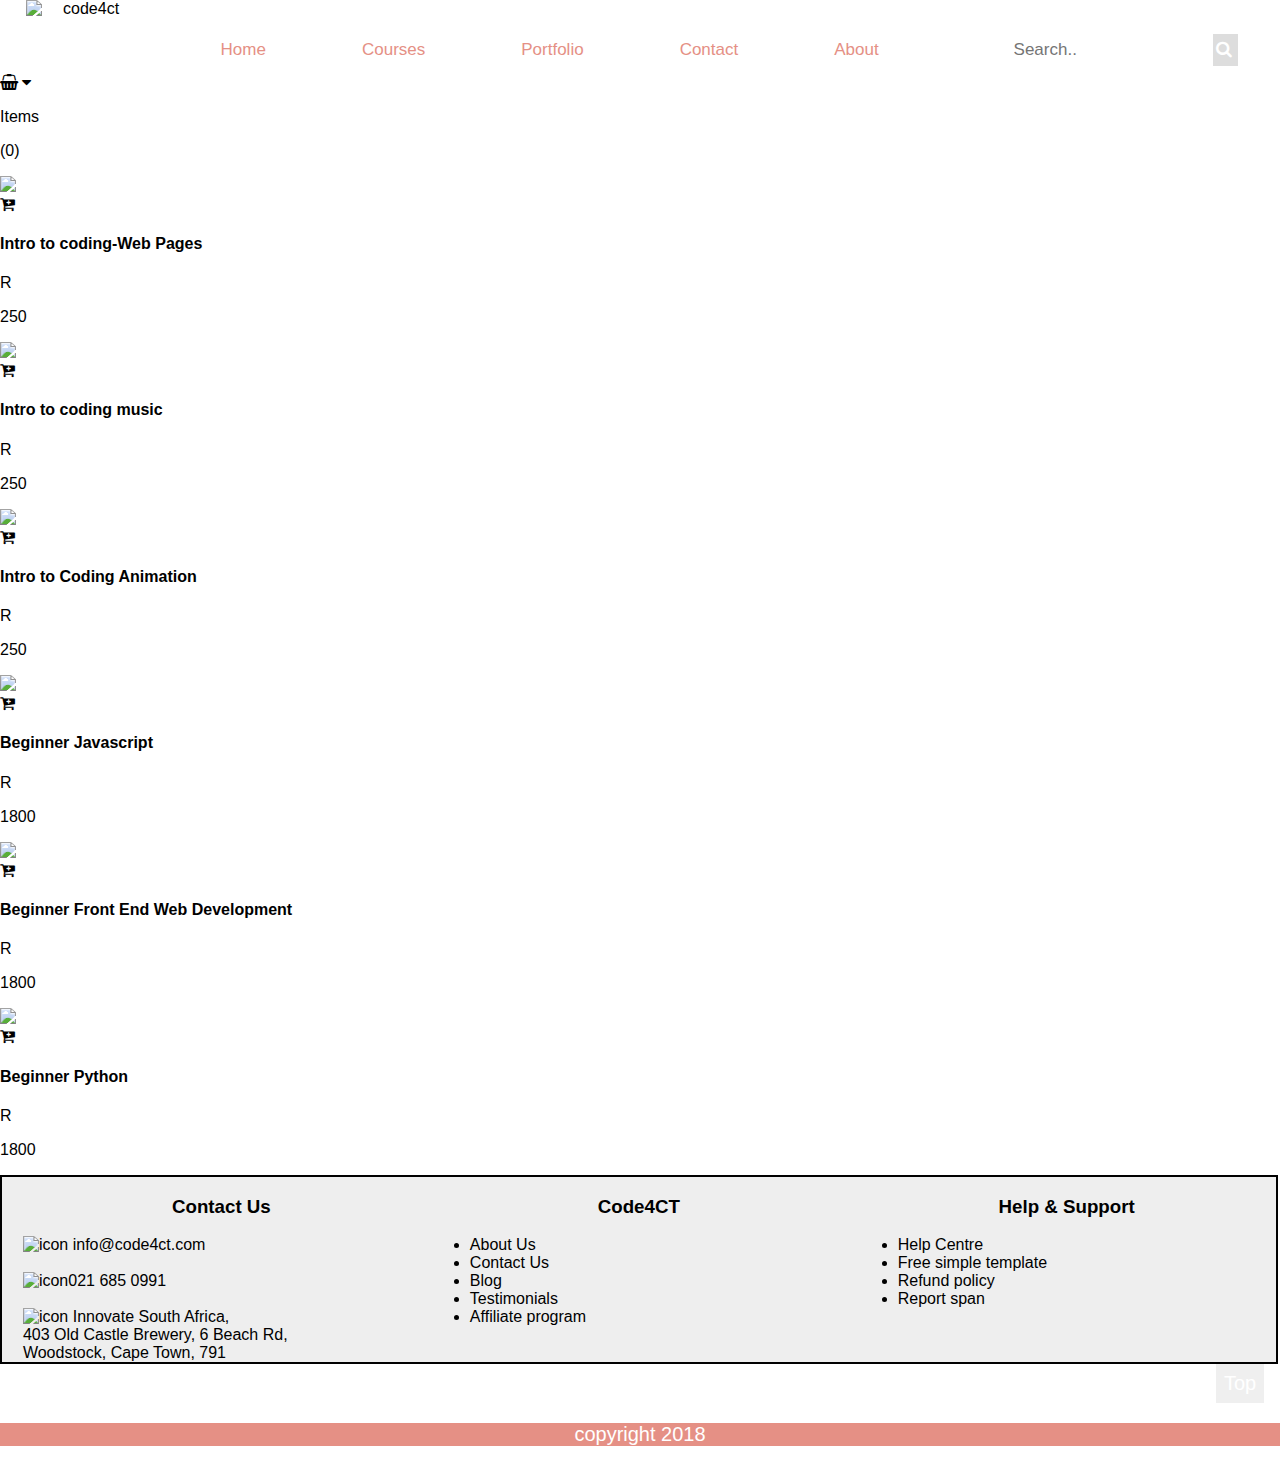
==== courses.html @ 32754f06 "final project" ====
<!DOCTYPE html>
<html lang="en">
<head>
    <meta charset="UTF-8">
    <meta name="viewport" content="width=device-width, initial-scale=1.0">
    <meta http-equiv="X-UA-Compatible" content="ie=edge">
    <title>Courses</title>
    <link rel="stylesheet" href="https://cdnjs.cloudflare.com/ajax/libs/font-awesome/4.7.0/css/font-awesome.min.css">
    <link rel="stylesheet" href="https://cdnjs.cloudflare.com/ajax/libs/font-awesome/4.7.0/css/font-awesome.min.css">
    <link rel="stylesheet" href="https://stackpath.bootstrapcdn.com/font-awesome/4.7.0/css/font-awesome.min.css">
    <link rel="stylesheet" href="css/style.css">
    <link rel="stylesheet" href="courses.css">
</head>
<body>
    <nav class="topnav" id="myTopnav">
        <img src="http://code4ct.com/wp-content/uploads/2016/06/code4ct-logo-1.jpg" alt="code4ct" class="header_logo">
        <a href="index.html">Home</a>
        <a href="courses.html">Courses</a>
        <a href="portfolio.html">Portfolio</a>
        <a href="contact.html">Contact</a>
        <a href="about.html">About</a>
        <a href="javascript:void(0);" class="icon" onclick="myFunction()">
          <i class="fa fa-bars"></i>
        </a>
        <div class="search-container">
        <form action="index.html" method="post">
          <input type="text" placeholder="Search.." name="search">
          <button type="submit"><i class="fa fa-search"></i></button>
        </form>
      </div>
      </nav>

      <div class="cart">
        <i class="fa fa-shopping-basket fa-2x"></i>
  <i class="fa fa-caret-down"></i><br>
        <div class="total-text">
            <p>Items</p>
            <p id="items-basket"></p>
        </div>
    </div>

    <div id="cart-items">
        <ol id="list-item">
        </ol>

        <div class="total-text">
                <p>Total: </p>
                <p id="total-price"></p>
        </div>
    </div>

      <div class="items-container">
        <!-- Item 1 -->
        <div class="item">
            <img src="images/courses-image1.png" width=""class="image1">
            <div class="overflow">
                <i class="fa fa-cart-plus fa-5x" id="basket"></i>
            </div>
            <div class="item-detail">
                <h4>Intro to coding-Web Pages</h4>
                <div class="prices">
              <p>R</p>
                    <p class="price">250</p>

                </div>
            </div>
        </div>

        <!-- Item 2 -->
        <div class="item">
            <img src="images/courses-image2.png"class="image2">
            <div class="overflow">
                <i class="fa fa-cart-plus fa-5x"></i>
            </div>
            <div class="item-detail">
                <h4>Intro to coding music</h4>
                <div class="prices">
              <p>R</p>
                    <p class="price">250</p>

                </div>
            </div>
        </div>

        <!-- Item 3 -->
        <div class="item">
            <img src="images/courses-image3.png"class="image3">
            <div class="overflow">
                <i class="fa fa-cart-plus fa-5x"></i>
            </div>
            <div class="item-detail">
                <h4>Intro to Coding Animation</h4>
                <div class="prices">
                  <p>R</p>
                    <p class="price">250</p>

                </div>
            </div>
        </div>

        <!-- Item 4 -->
        <div class="item">
            <img src="images/courses-image4.png"class="image4">
            <div class="overflow">
                <i class="fa fa-cart-plus fa-5x"></i>
            </div>
            <div class="item-detail">
                <h4>Beginner Javascript</h4>
                <div class="prices">
                    <p>R</p>
          <p class="price">1800</p>
                </div>
            </div>
        </div>

        <!-- Item 5 -->
        <div class="item">
            <img src="images/courses-image5.png"class="image5">
            <div class="overflow">
                <i class="fa fa-cart-plus fa-5x"></i>
            </div>
            <div class="item-detail">
                <h4>Beginner Front End Web Development</h4>
                <div class="prices">
              <p>R</p>
                    <p class="price">1800</p>

                </div>
            </div>
        </div>

        <!-- Item 6 -->
        <div class="item">
            <img src="images/courses-image6.png"class="image6">
            <div class="overflow">
                <i class="fa fa-cart-plus fa-5x"></i>
            </div>
            <div class="item-detail">
                <h4>Beginner Python</h4>
                <div class="prices">
              <p>R</p>
                    <p class="price">1800</p>

                </div>
            </div>
        </div>
    </div>

    <!-- footer section (first footer) -->
<footer class="first_footer">
    <div class="contact_us">
        <h3>Contact Us</h3>
        <div>
          <div>
          <img src="http://code4ct.com/wp-content/uploads/2015/06/email-150x150.png" alt="icon" width="15px" height="15px">
          info@code4ct.com
        </div>
    <br>
      <div> 
        <img src="http://code4ct.com/wp-content/uploads/2015/06/telephone-symbol-icon-83700-150x150.png" alt="icon" width="15px" height="15px">021 685 0991
      </div> 
      <br>
      <div>
        <img src="http://code4ct.com/wp-content/uploads/2015/06/648819-star-ratings-512-150x150.png" alt="icon" width="15px" height="15px"> Innovate South Africa,<br>
    
        403 Old Castle Brewery, 6 Beach Rd,<br>
        
        Woodstock, Cape Town, 791
      </div>
        </div>
      </div>
<div class="company">
  <h3>Code4CT</h3>
  <ul>
    <li>About Us</li>
    <li>Contact Us</li>
    <li>Blog</li>
    <li>Testimonials</li>
    <li>Affiliate program</li>
  </ul>
</div>

<div class="help">
  <h3>Help & Support</h3>
  <ul>
    <li>Help Centre</li>
    <li>Free simple template</li>
    <li>Refund policy</li>
    <li>Report span</li>
  </ul>


</div>
</footer>
<button onclick="topFunction()" id="myBtn" title="Go to top">Top</button>

<footer class="second_footer">
    <p>copyright 2018</p>
   </footer>






<script src="https://code.jquery.com/jquery-3.3.1.js"></script>
<script src="js/main.js" charset="utf-8"></script>
<script src="js/courses.js"></script>
</body>
</html>
---- css/style.css ----
/* All css styles here */
/* adding some font styles here */
@import url('https://fonts.googleapis.com/css?family=Tajawal');
@import url('https://fonts.googleapis.com/css?family=Lato');
html{
  scroll-behavior: smooth;

}

body {
  margin: 0;
  font-family: Arial, Helvetica, sans-serif;
}

.header_logo{
  float: left;
  width: 115px;
  height: 65px;
  margin-left: 2%;
}

.topnav {
  overflow: hidden;
  position: static;
  z-index: 1;
  background-color: white;
  text-align: center;
  width: 100%;
}

.topnav a {
  float: left;
  display: block;
  color: #E59085;
  text-align: center;
  padding: 14px 16px;
  text-decoration: none;
  font-size: 17px;
  margin-left: 5%;
  margin-top: 2%;
}

.topnav a:hover {
  background-color:  #E59085;
  color: black;
}

.topnav .icon {
  display: none;
}

.topnav .search-container {
  float: right;
  margin-top: 2%;
  margin-right: 2%;
}

.topnav input[type=text] {
  padding: 6px;
  margin-top: 8px;
  margin-right: -17%;
  font-size: 17px;
  border: none;
  width: 70%;
}

.topnav .search-container button {
  float: right;
  padding: 6px 6px;
  margin-top: 8px;
  margin-right: 16px;
  background: #ddd;
  font-size: 17px;
  border: none;
  cursor: pointer;
}

.topnav .search-container button:hover {
  background: #ccc;
}

.fa {
    display: inline-block;
    font: normal normal normal 14px/1 FontAwesome;
    font-size: inherit;
    text-rendering: auto;
    -webkit-font-smoothing: antialiased;
  }

/* homepage image styles */
#slide_container{
  width: 100%;
  position: relative;
  margin: auto;
}

.homepage_image{
  width: 80%;
  height: 640px;
}

/* The slide circle dots */
.dot {
  cursor: pointer;
  height: 15px;
  width: 15px;
  margin: 0 2px;
  background-color: #E59085;
  border-radius: 50%;
  display: inline-block;
  transition: background-color 0.6s ease;
}

.active{
  background-color: #bbb;
}

/* Fading animation */
.fade {
  -webkit-animation-name: fade;
  -webkit-animation-duration: 1.5s;
  animation-name: fade;
  animation-duration: 1.5s;
}

@-webkit-keyframes fade {
  from {opacity: .4}
  to {opacity: 1}
}

@keyframes fade {
  from {opacity: .4}
  to {opacity: 1}
}

/*styling the text block over the slide show images*/
.container {
position: relative;
}


.text-block{
   position: absolute;
   right: 10%;
   left: 10%;
   margin-top: -462px;
   background-color: black;
   opacity: 0.55;
   color: white;
   padding-left: 20px;
   padding-right: 20px;
   font-family: 'Tajawal', sans-serif;
   font-size: 20px;
}

/*The Who We Are section styles*/
.Who_Are_WE{
  display: grid;
  grid-template-columns: repeat(2,1fr);
  grid-template-rows: 1fr;
  grid-gap: 2px;

  border: 2px solid;
  height: 100%;
}

.Who_Are_WE h3{
  margin-left: 5%;
}

.Who_Are_WE p{
  margin-left: 5%;
}

.section_wrapper{
  display: grid;
  grid-template-columns: repeat(2,1fr);
  grid-template-rows: auto auto;
  grid-gap: 2px;
  height: 100%;
  padding-bottom: 19%;
}

.section_image{
  height: 100%;
  width: 60%;
  margin-left: 8%;
}



/*Styling my read more button*/
#text{
    display:none;
}

.btn-container{
  margin: auto;
  height:44px;
  width: 166.23px;
}

button{
  /* user-select:none;
  -webkit-user-select:none;
  -moz-user-select:none;
  -ms-user-select:none; */
  cursor:pointer;
  border:none;
  padding:8px;
  margin-left: 5%;
  font-size:20px;
  /* background:linear-gradient(141deg, #0fb8ad 0%, #1fc8db 51%, #2cb5e8 75%); */
  color:white;
}


/* Icons section styles */
.icon_wrapper{
  display: grid;
  grid-template-columns: repeat(4,1fr);
  grid-template-rows: 1fr;
  grid-gap: 2px;
}

.icon_heading{
  font-family: 'Lato', sans-serif;
  font-size: 20px;
  text-align: center;
}

.icon_image{
  height: 52%;
  width: 50%;
  margin-left: 20%;
}

.icon{
  height: 100%;
}

.icon p{
  text-align: center;
}

/*homepage portfolio styles*/
.portfolio{
  background-color: #E59085;
  border: 2px solid white;
}

.portfolio h3{
  font-family: 'Lato', sans-serif;
  font-size: 20px;
  text-align: center;
}

.portfolio p{
  text-align: center;
}

#portfolio{
  display: grid;
  grid-template-columns: repeat(2,1fr);
  grid-template-rows: 1fr;
  grid-gap: 5px;
  border: 2px solid black;
}

.portfolio_grid{
  display: grid;
  grid-template-columns: repeat(2,1fr);
  grid-template-rows: repeat(2,1fr);
  grid-gap: 5px;
  padding-top: 3%;
  padding-bottom: 3%;
}

.portfolio_image{
  height: 100%;
  width: 60%;
  margin-left: 10%;
  border: 2px solid black;
}

/* styling the fast company image */
.fast_company_image{
  height: 97%;
  border: 2px solid black;
  margin-top: 0.5%;
}

/*Adding a overlay to my portfolio images*/
.portfolio_container {
  position: relative;
  width: 100%;
  display: block;
}

.overlay {
  position: absolute;
  top: 0;
  bottom: 0;
  left: 10%;
  right: 0;
  height: 100%;
  width: 60%;
  opacity: 0;
  transition: .5s ease;
  background-color: black;
}

.portfolio_container:hover .overlay {
  opacity: 0.85;
}

.text {
  color: #E59085;
  font-size: 12px;
  position: absolute;
  top: 50%;
  left: 50%;
  transform: translate(-50%, -50%);
  -ms-transform: translate(-60%, -60%);
  text-align: center;
}

/* Meet the team section styles */
.MeetOurTeam_container{
  display: grid;
  grid-template-columns: repeat(2,1fr);
  grid-template-rows: repeat(2,1fr);
  grid-gap: 5px;
}

.core_team{
  display: grid;
  grid-template-columns: repeat(2,1fr);
  grid-template-rows: 1fr;
}

.team_bio{
  text-align: center;
}

#emma_dicks{
  margin-left: 5%;
}

#andrea_petersen{
  margin-left: 5%;
}

#tegan_crous{
  margin-left: 5%;
}

#tracy-anne_sikenjana{
  margin-left: 5%;
}

/* Countup timer */
.timer{
  display: grid;
  grid-template-rows: 1fr;
  background-color: #e38f84;
  border: none;
  text-align: center;
  color: white;
  /* height: 100%;
  width: 100%; */
}

.countup{
  margin-top: 50px;
  font-size: 22px;
}

.counter{
  border-top: 2px solid black;
  width: 20px;
  margin-left: 154px;
}

.counterTerm {
  margin-top: -5px;
  font-size: 18px
}

/*subscribe section styles*/ /*to be visited again*/
#subscribe{
  background-color: #E59085;
  text-align: center;
  width: 99.6%;
  border: 2px solid black;
  padding: 0%;
}

/* logo carousel styles */
.carousel_wrapper{
  overflow: hidden;
}

.logo_carousel{
  background-image: url(../images/carousal.png);
  background-repeat: repeat-x;
  background-size: 100% 150px;
  height: 150px;
  width: 5076px;
  animation: slide 80s linear infinite;
  padding-left: 0;
  padding-right: 0;
}

@keyframes slide{
  0%{
    transform: translate3d(0,0,0);
  }
  100%{
    transform: translate3d(-3172px,0,0);
  }
}

/* first footer style */
.first_footer{
  display: grid;
  grid-template-columns: repeat(3,1fr);
  grid-template-rows: 1fr;
  grid-gap: 10px;

  border: 2px solid black;
  background-color: #eee;
  width: 99.5%;
}

.contact_us{
  margin-left: 5%;
}

.contact_us h3{
  text-align: center;
}

.company h3{
  text-align: center;
}

.help{
  width: 100%;
  padding: 0;
}

.help h3{
  text-align: center;
}

/* second footer styles */
.second_footer{
  background-color: #E59085;
  height: 30%;
}

.second_footer p{
  color: white;
  font-size: 20px;
  text-align: center;
}

#myBtn{
  cursor:pointer;
  border:none;
  padding:8px;
  margin-left: 95%;
  font-size:20px;
}



/* Responsive web design */
/* mobile first */
@media screen and (max-width: 600px) {
  .topnav a:not(:first-child) {display: none;}
  .topnav a.icon {
    float: right;
    display: inline-block;
  }
}

@media screen and (max-width: 600px) {
  .topnav.responsive {position: relative;}
  .topnav.responsive .icon {
    position: absolute;
    right: 0;
    top: 0;
  }
  .topnav.responsive a {
    float: none;
    display: block;
    text-align: center;
  }

  html{
    scroll-behavior: smooth;
  }

  .header_logo{
    float: left;
    width: 111px;
    height: 59px;
    margin-left: 2%;
  }

  .text {
    font-size: 11px;
    position: absolute;
    margin-bottom: 60%;
  }

  #slide_container{
    width: 100%;
    /* margin-top: 50%; */
  }

  .homepage_image{
    width: 80%;
    height: 300px;
    margin-top: 18px;
  }

  .text-block{
     position: absolute;
     right: 15%;
     left: 15%;
     margin-top: -86%;
     background-color: black;
     opacity: 0.55;
     color: white;
     padding-left: 24px;
     padding-right: 20px;
     font-family: 'Tajawal', sans-serif;
     font-size: 16px;
  }

  .Who_Are_WE{
    display: grid;
    grid-template-columns: 1fr;
    grid-template-rows: repeat(2,1fr);
    grid-gap: 2px;

    border: 2px solid;
    height: 100%;
  }

  .section_wrapper{
    display: grid;
    grid-template-columns: 1fr;
    grid-template-rows: repeat(2,1fr);
    grid-gap: 2px;
    height: 100%;
    padding-bottom: 19%;
  }
  .section_image{
    height: 77%;
    width: 60%;
    margin-left: 10%;
  }

  .icon_wrapper{
    display: grid;
    grid-template-columns: 1fr;
    grid-template-rows: repeat(4,1fr);
  }

  .portfolio{
    background-color: #E59085;
    border: 2px solid white;
  }

  .portfolio h3{
    font-family: 'Lato', sans-serif;
    font-size: 20px;
    text-align: center;
  }

  .portfolio p{
    text-align: center;
  }

  #portfolio{
    display: grid;
    grid-template-columns: 1fr;
    grid-template-rows: repeat(2,1fr);
    grid-gap: 5px;
    border: 2px solid black;
  }

  .fast_company_image{
    height: 97%;
    width: 90%;
    border: 2px solid black;
    margin-top: 0.5%;
    margin-left: 3%;
  }

.MeetOurTeam_container{
    display: grid;
    grid-template-columns: 1fr;
    grid-template-rows: repeat(1fr);
    grid-gap: 5px;
}

.core_team{
  display: grid;
  grid-template-columns: 1fr;
  grid-template-rows: repeat(2,1fr);
}

#emma_dicks{
  margin-left: 3%;
}

#andrea_petersen{
  margin-left: 3%;
}

#tegan_crous{
  margin-left: 3%;
}

#tracy-anne_sikenjana{
  margin-left: 3%;
}

.timer{
  display: grid;
  grid-template-rows: 1fr;
  background-color: #e38f84;
  border: none;
  text-align: center;
  color: white;
}

.countup{
  margin-top: 50px;
  font-size: 22px;
}

.counter{
  border-top: 2px solid black;
  width: 20px;
  margin-left: 12px;
}

.counterTerm {
  margin-top: -5px;
  font-size: 18px
}

#subscribe{
  background-color: #E59085;
  text-align: center;
  width: 99%;
  border: 2px solid black;
}

.first_footer{
  display: grid;
  grid-template-columns: 1fr;
  grid-template-rows: repeat(3,1fr);

  border: 2px solid black;
  background-color: #eee;
  width: 99%;
  /* margin: 0%; */
}

.company ul, li{
  margin-left: 8%;
}

.help ul, li{
  margin-left: 8%;
}

.help h3{
  text-align: center;
  width: 68%;
}

ul{
  padding: 0;
}

#myBtn{
    cursor: pointer;
    border: none;
    padding: 8px;
    margin-left: 85%;
    font-size: 20px;
    /* background: linear-gradient(141deg, #0fb8ad 0%, #1fc8db 51%, #2cb5e8 75%); */
    color: white;
}


  }
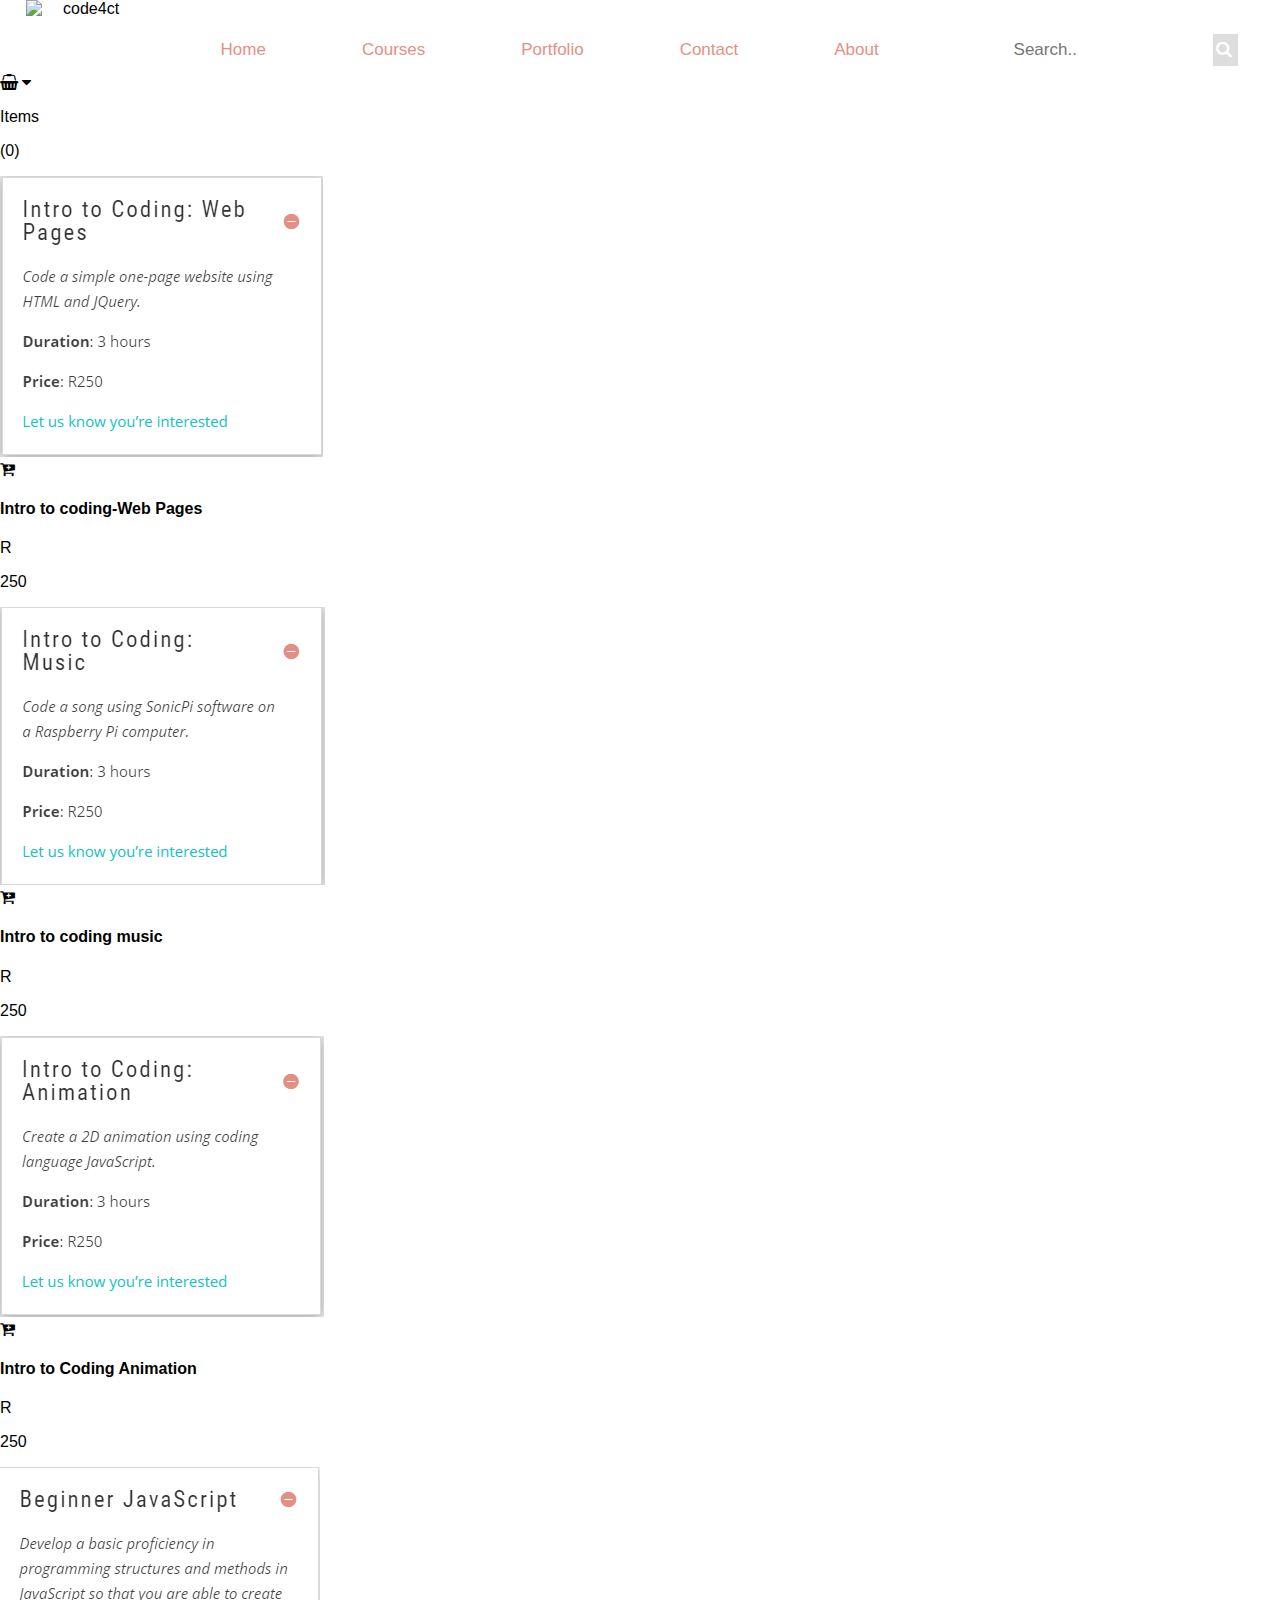
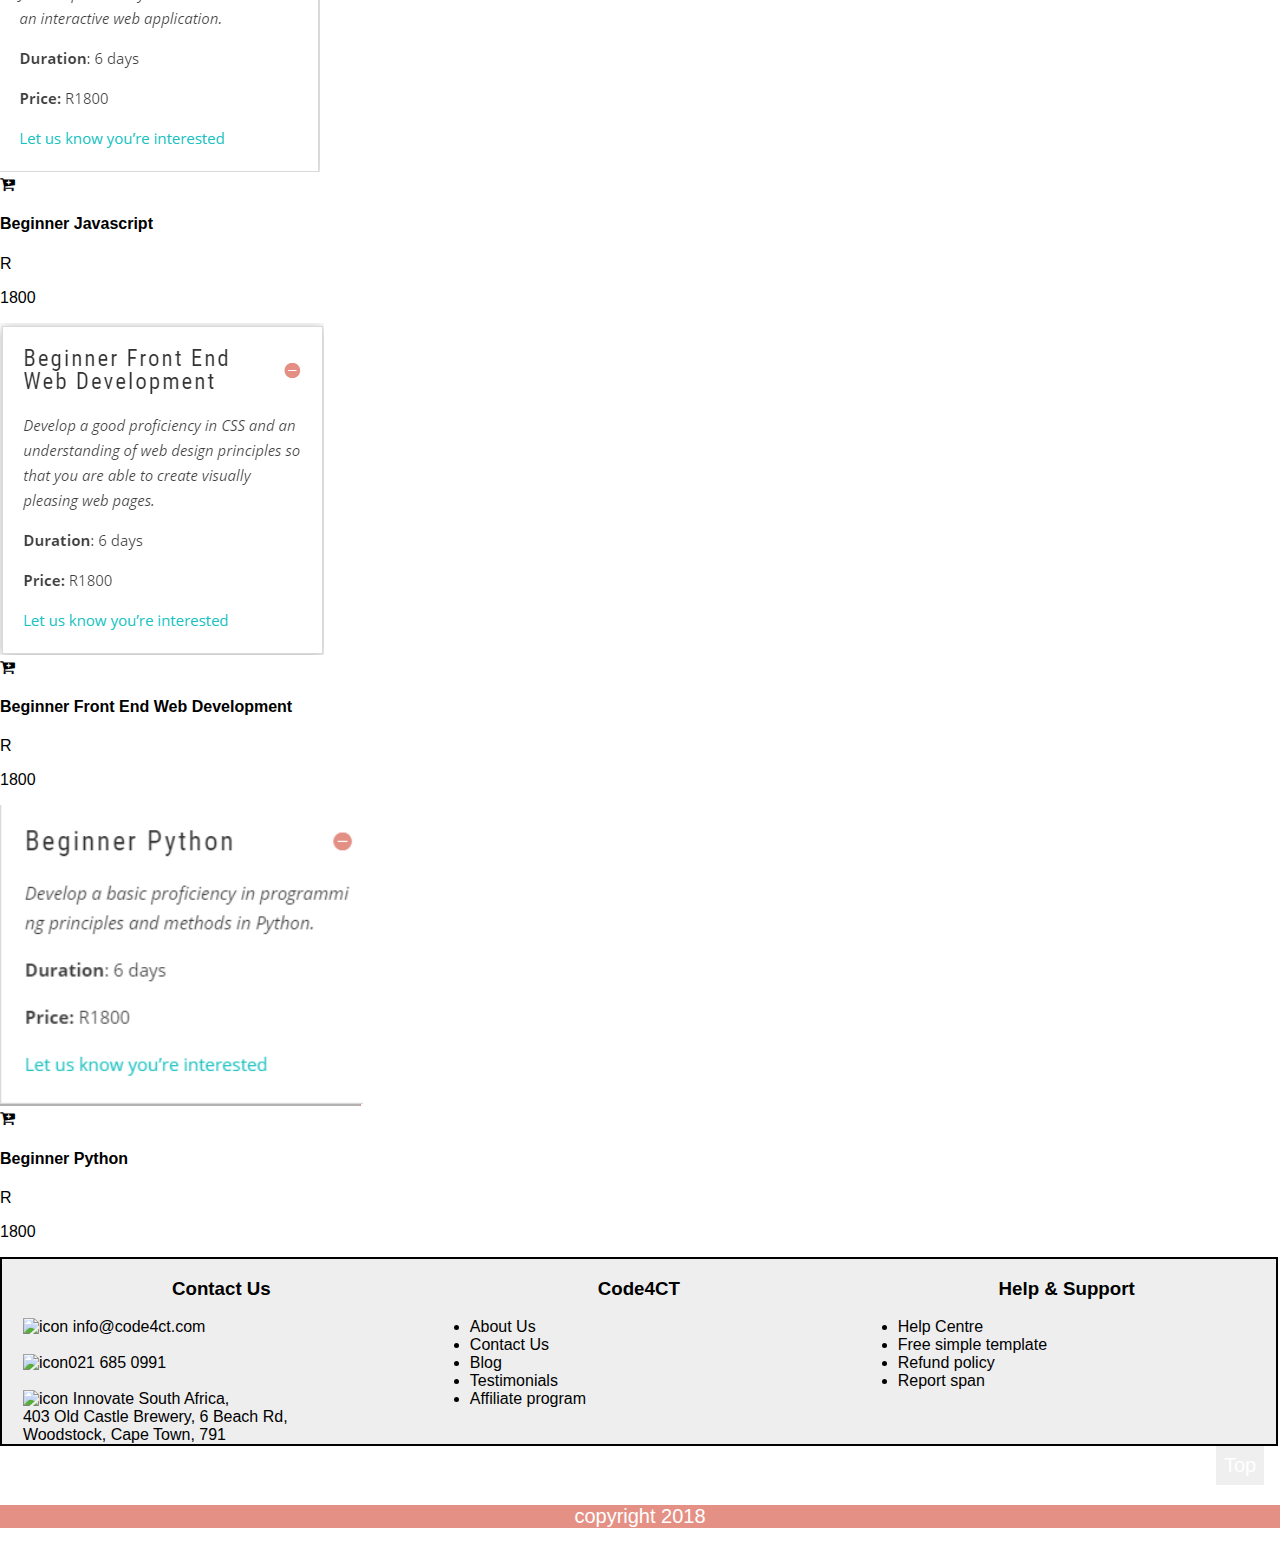
==== commit 5ba5749b: "Update courses.html" ====
--- a/courses.html
+++ b/courses.html
@@ -52,7 +52,7 @@
       <div class="items-container">
         <!-- Item 1 -->
         <div class="item">
-            <img src="images/courses-image1.png" width=""class="image1">
+            <img src="images/courses-image1.PNG" width=""class="image1">
             <div class="overflow">
                 <i class="fa fa-cart-plus fa-5x" id="basket"></i>
             </div>
@@ -68,7 +68,7 @@
 
         <!-- Item 2 -->
         <div class="item">
-            <img src="images/courses-image2.png"class="image2">
+            <img src="images/courses-image2.PNG"class="image2">
             <div class="overflow">
                 <i class="fa fa-cart-plus fa-5x"></i>
             </div>
@@ -84,7 +84,7 @@
 
         <!-- Item 3 -->
         <div class="item">
-            <img src="images/courses-image3.png"class="image3">
+            <img src="images/courses-image3.PNG"class="image3">
             <div class="overflow">
                 <i class="fa fa-cart-plus fa-5x"></i>
             </div>
@@ -100,7 +100,7 @@
 
         <!-- Item 4 -->
         <div class="item">
-            <img src="images/courses-image4.png"class="image4">
+            <img src="images/courses-image4.PNG"class="image4">
             <div class="overflow">
                 <i class="fa fa-cart-plus fa-5x"></i>
             </div>
@@ -115,7 +115,7 @@
 
         <!-- Item 5 -->
         <div class="item">
-            <img src="images/courses-image5.png"class="image5">
+            <img src="images/courses-image5.PNG"class="image5">
             <div class="overflow">
                 <i class="fa fa-cart-plus fa-5x"></i>
             </div>
@@ -131,7 +131,7 @@
 
         <!-- Item 6 -->
         <div class="item">
-            <img src="images/courses-image6.png"class="image6">
+            <img src="images/courses-image6.PNG"class="image6">
             <div class="overflow">
                 <i class="fa fa-cart-plus fa-5x"></i>
             </div>
@@ -207,4 +207,4 @@
 <script src="js/main.js" charset="utf-8"></script>
 <script src="js/courses.js"></script>
 </body>
-</html>+</html>
